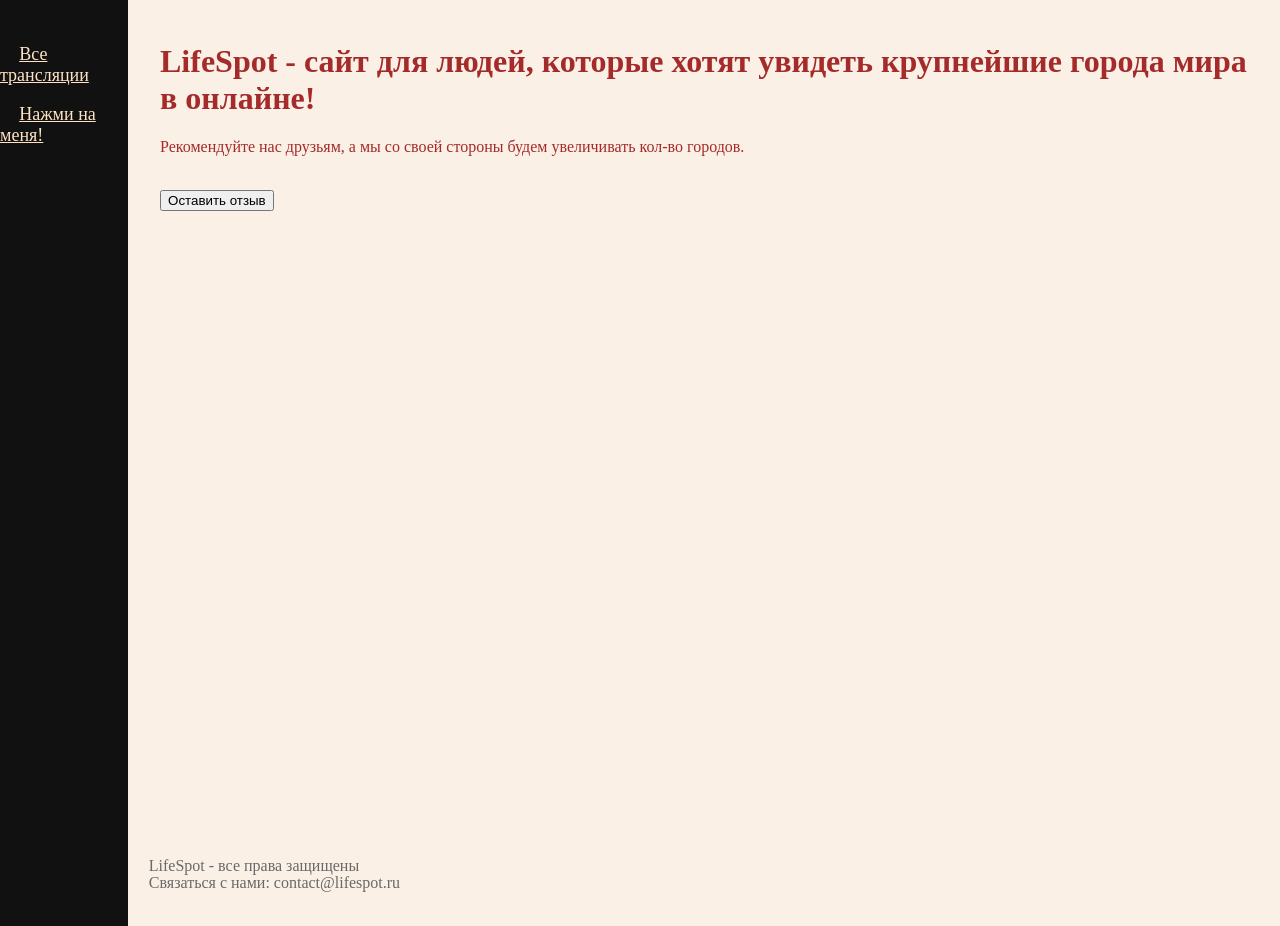
==== LifeSpot/Views/about.html @ 49b1c13e "myFinalVersionOnNewBranch" ====
﻿<!DOCTYPE html>
<html lang="en">
<!--Сделайте отдельную страницу «О проекте»,
    на которой тоже будет хедер, футер и боковое меню, а также небольшое произвольное описание (достаточно одного предложения).
    При нажатии на Сайдбар : Трансляции пересет на окно с гифкой-->
<head>
    <meta charset="UTF-8">
    <title>LifeSpot</title>
    <link href="../Static/CSS/index.css" rel="stylesheet" type="text/css">
    <script src="../Static/JS/about.js" type="text/javascript"></script>
    <!--<script>
        function inputReviewFunction()
        {
            return document.getElementsByTagName('input')[0].value.toLowerCase();
        }
    </script>-->
</head>

<header id="header-index">
    <h1>LifeSpot - сайт для людей, которые хотят увидеть крупнейшие города мира в онлайне!</h1>
    <p>Рекомендуйте нас друзьям, а мы со своей стороны будем увеличивать кол-во городов.</p>
</header>

<aside id="sidebar">
    <div class="navbar">
        <p><a href="file:///D:/C%23%20Course/Download25/LifeSpot/Views/index.html">Все трансляции</></a> </p>
        <p><a href="https://pikabu.ru/story/vashe_zdorove__8873383?utm_source=linkshare&utm_medium=sharing">Нажми на меня!</></a></p>
    </div>
</aside>
<body>
    <div class="reviews">
        <div class=".review-button">
            <input type="button" value="Оставить отзыв" onclick="takeReview()">
            <script src="../Static/JS/about.js" type="text/javascript"></script>
        </div>
        <div class=".review-container">
               
        </div>
    </div>

    <footer>
        <div>
            <p>LifeSpot - все права защищены</p>
            <p href="contact@lifespot.ru">Связаться с нами: contact@lifespot.ru</p>
        </div>
    </footer>
</body>
</html>
---- LifeSpot/Static/CSS/index.css ----
﻿.video-container {
    display: inline-block; /*позволяет  нескольким контейнерам располагаться в одну строку*/
    padding-left: 1%;      /*добавляет внутренние отступы 1% род контейнера*/
    padding-top: 1%;
    margin-top: 2%;
}

.input_container {
    position: relative;
    margin: auto;
    padding-left: 1%;
}

.input_container input:focus {
    outline: none;          /*убрали стандартную обводку*/
    border-color: darkorange;
    border-style: solid;
    border-width: 2px;
}

.review-container {
    position: static;
    padding-left: 1%;
    margin-top: 2%;
}


*::selection{
    background-color:burlywood;
}

.navbar a{
    color:bisque;
    padding-left: 15%;
}

.navbar > p:hover {
        background-color:coral;
}

.reviews, .review-button {
    display: inline-block;
    padding-left:1%;
    padding-top:1%;
    margin-top: 0.4em;
}
/*[id $= "index"] {
    color:brown;
}*/

/*#header-index{
    color:blueviolet;
}*/

/*[class="video-container"] {
    border-bottom: double thin red ;
        border-top: solid 2px black
}*/
header {
    color:brown;
    padding-left: 1%;
    padding-top: 1.2%;
}

footer {
    position: absolute;
    bottom: 0;
    line-height: 10%;       /*размер межстрочного интервала*/
    font-size: medium;
    color: dimgrey;
    margin: auto;
}

aside {
    height: 100%; /* Высота в полный размер. Этот параметр можно убрать, если вы хотите выставлять высоту автоматически */
    width: 10%;
    position: absolute; /* Фиксированная позиция сайд-бара. Так он будет оставаться на месте при скроллинге */
    z-index: 1; /* Сайд-бар будет поверх остальных элементов */
    top: 0; /* Сайдбар будет в самой верхней части страницы */
    left: 0;
    background-color: #111; /* Черный цвет фона (задан в виде кода) */
    overflow-x: hidden; /* Отключаем горизонтальную прокрутку */
    padding-top: 2%;
    font-size: large;
    color: bisque;
}

body {
    padding-left: 11%;
}

header, footer, body, .video-container {
    background-color: linen;
}

header, footer, body, .navbar, .video-container {
    font-family:'MS Reference Sans Serif';
}
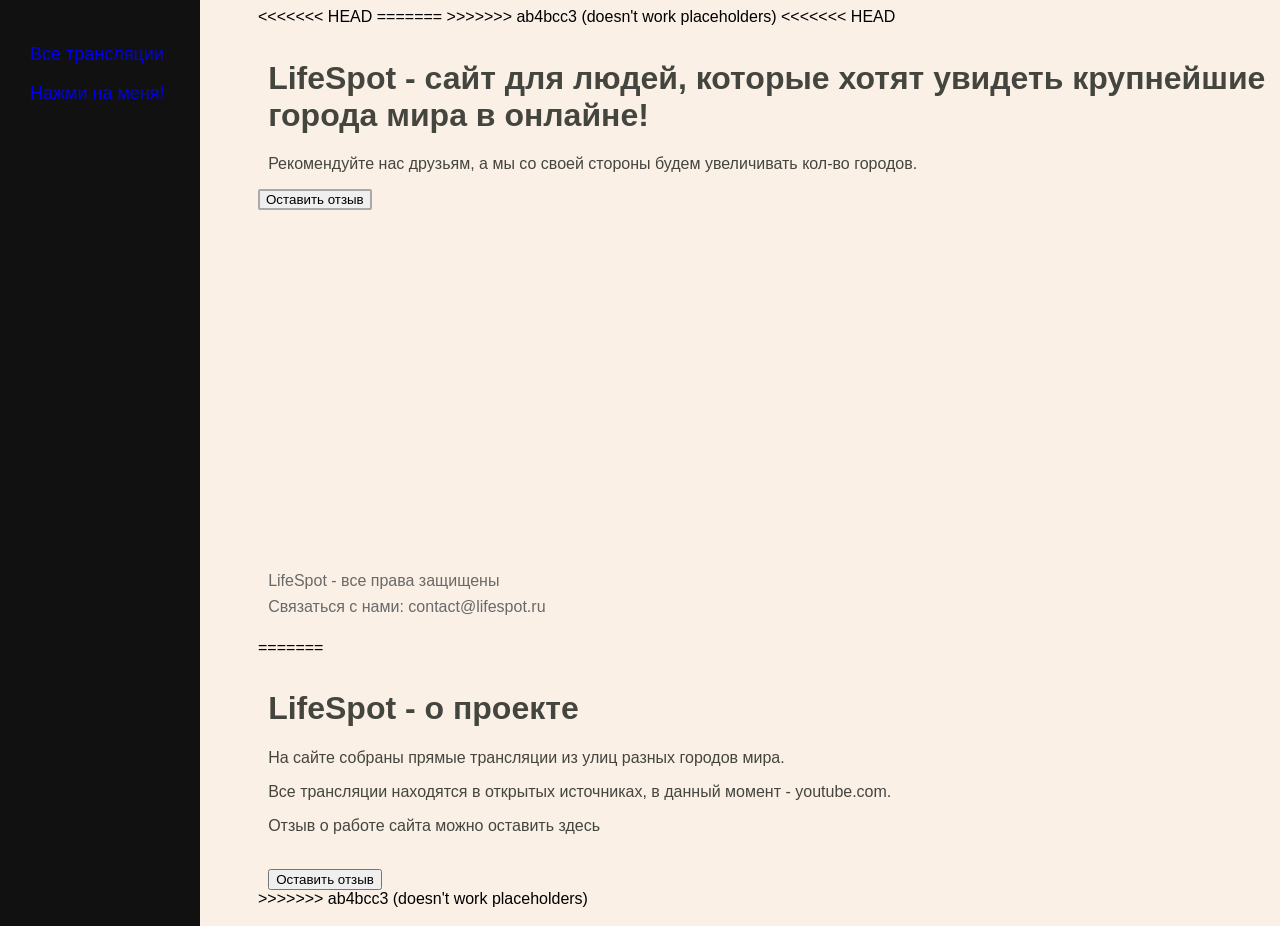
==== commit 602c0386: "doesn't work placeholders # Conflicts: #	LifeSpot/Program.cs #	LifeSpot/Startup.cs #	LifeSpot/Static" ====
--- a/LifeSpot/Views/about.html
+++ b/LifeSpot/Views/about.html
@@ -1,12 +1,17 @@
 ﻿<!DOCTYPE html>
 <html lang="en">
+<<<<<<< HEAD
 <!--Сделайте отдельную страницу «О проекте»,
     на которой тоже будет хедер, футер и боковое меню, а также небольшое произвольное описание (достаточно одного предложения).
     При нажатии на Сайдбар : Трансляции пересет на окно с гифкой-->
+=======
+
+>>>>>>> ab4bcc3 (doesn't work placeholders)
 <head>
     <meta charset="UTF-8">
     <title>LifeSpot</title>
     <link href="../Static/CSS/index.css" rel="stylesheet" type="text/css">
+<<<<<<< HEAD
     <script src="../Static/JS/about.js" type="text/javascript"></script>
     <!--<script>
         function inputReviewFunction()
@@ -44,5 +49,26 @@
             <p href="contact@lifespot.ru">Связаться с нами: contact@lifespot.ru</p>
         </div>
     </footer>
+=======
+    <script type="text/javascript" src="../Static/JS/about.js"></script>
+</head>
+<body>
+    <!--SIDEBAR-->
+    <header id="header-index">
+        <h1>LifeSpot - о проекте</h1>
+        <p>На сайте собраны прямые трансляции из улиц разных городов мира.</p>
+        <p>Все трансляции находятся в открытых источниках, в данный момент - youtube.com. </p>
+        <!--SLIDER-->
+        <p>Отзыв о работе сайта можно оставить здесь</p>
+    </header>
+
+
+    <div class="reviews">
+        <div class="review-button">
+            <button onclick="addComment(id)">Оставить отзыв</button>
+        </div>
+    </div>
+<!--FOOTER-->
+>>>>>>> ab4bcc3 (doesn't work placeholders)
 </body>
 </html>
--- a/LifeSpot/Static/CSS/index.css
+++ b/LifeSpot/Static/CSS/index.css
@@ -1,100 +1,102 @@
-﻿.video-container {
-    display: inline-block; /*позволяет  нескольким контейнерам располагаться в одну строку*/
-    padding-left: 1%;      /*добавляет внутренние отступы 1% род контейнера*/
-    padding-top: 1%;
-    margin-top: 2%;
+/* Комбинированный селектор - применяется ко всем элементам */
+header,footer,aside,body,.navbar,.video-container{
+    font-family: "Helvetica 65 Medium", sans-serif;
 }
 
-.input_container {
-    position: relative;
-    margin: auto;
-    padding-left: 1%;
+header,footer,body,.video-container{
+    background-color: linen;
 }
 
-.input_container input:focus {
-    outline: none;          /*убрали стандартную обводку*/
-    border-color: darkorange;
-    border-style: solid;
-    border-width: 2px;
+/* Компоненты iframe со встроенным видео */
+.video-container{
+    display: inline-block;
+    margin-top: 0.5em;
+    padding-left: 1%;
+    padding-top: 1%;
 }
 
-.review-container {
-    position: static;
+.review-container,.review-button{
+    display: inline-block;
+    margin-top: 0.5em;
     padding-left: 1%;
-    margin-top: 2%;
+    padding-top: 1%;
+}
+
+.review-text{
+    display: block;
+    margin-top: 0.5em;
+    padding-left: 1%;
+    padding-top: 1%;
 }
 
 
-*::selection{
-    background-color:burlywood;
-}
-
-.navbar a{
-    color:bisque;
+/* Стили панели навигации */
+.navbar p{
+    color: darkgray;
     padding-left: 15%;
 }
 
-.navbar > p:hover {
-        background-color:coral;
+/* Стили панели навигации при наведении мышью */
+.navbar p:hover{
+    color: aliceblue;
 }
 
-.reviews, .review-button {
-    display: inline-block;
-    padding-left:1%;
-    padding-top:1%;
-    margin-top: 0.4em;
-}
-/*[id $= "index"] {
-    color:brown;
-}*/
-
-/*#header-index{
-    color:blueviolet;
-}*/
-
-/*[class="video-container"] {
-    border-bottom: double thin red ;
-        border-top: solid 2px black
-}*/
-header {
-    color:brown;
+/* Глобальные стили для хедеров на всём сайте */
+header{
+    color: black;
     padding-left: 1%;
     padding-top: 1.2%;
 }
+/* Стиль хедера для главной страницы имеет приоритет, 
+так как используется селектор по идентификатору */
+#header-index{
+    color: #44453f;
+}
 
+/* Стили футера */
 footer {
-    position: absolute;
+    position: relative;
     bottom: 0;
-    line-height: 10%;       /*размер межстрочного интервала*/
     font-size: medium;
     color: dimgrey;
-    margin: auto;
+    line-height: 66%;
+    padding-left: 1%;
+    padding-bottom: 1%;
+    margin-top: auto;
 }
 
-aside {
-    height: 100%; /* Высота в полный размер. Этот параметр можно убрать, если вы хотите выставлять высоту автоматически */
+aside{
+    min-height: 100vh; /* Высота в полный размер. Этот параметр можно убрать, если вы хотите выставлять высоту автоматически */
     width: 10%;
+    min-width: 200px;
+    z-index: 1;
     position: absolute; /* Фиксированная позиция сайд-бара. Так он будет оставаться на месте при скроллинге */
-    z-index: 1; /* Сайд-бар будет поверх остальных элементов */
     top: 0; /* Сайдбар будет в самой верхней части страницы */
     left: 0;
     background-color: #111; /* Черный цвет фона (задан в виде кода) */
     overflow-x: hidden; /* Отключаем горизонтальную прокрутку */
     padding-top: 2%;
     font-size: large;
-    color: bisque;
 }
 
-body {
-    padding-left: 11%;
+body{
+    padding-left: 250px;
+    height: 100%;
+    min-height: 100vh;
+    display: flex;
+    flex-direction: column;
 }
 
-header, footer, body, .video-container {
-    background-color: linen;
+a{
+    text-decoration: none;
 }
 
-header, footer, body, .navbar, .video-container {
-    font-family:'MS Reference Sans Serif';
+input {
+    border: 2px solid darkgrey;
+    border-radius: 2px;
+    outline: none;
 }
 
-
+input:focus {
+    border: 2px solid dimgrey;
+}
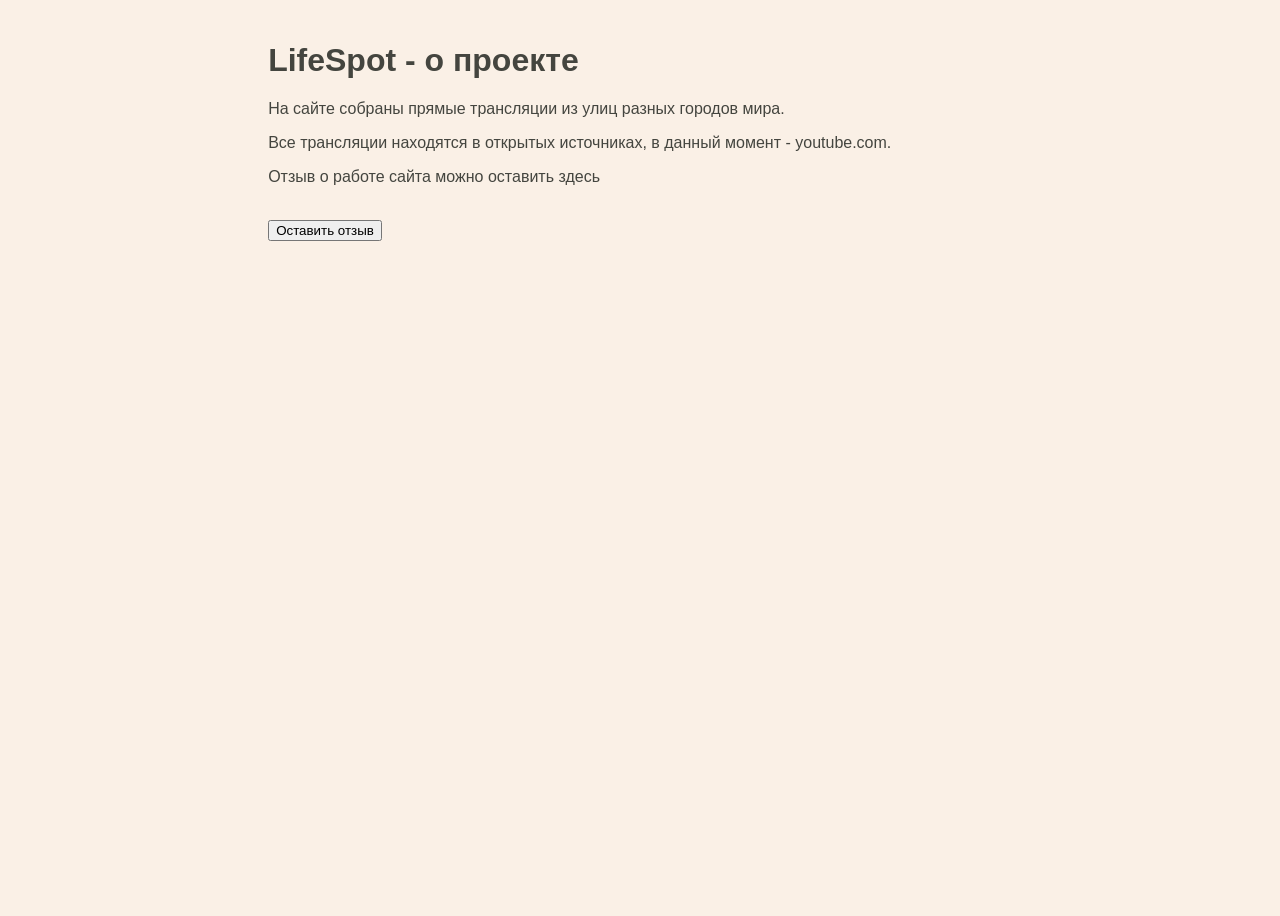
==== commit 6a5be75e: "fixed after pullrequest" ====
--- a/LifeSpot/Views/about.html
+++ b/LifeSpot/Views/about.html
@@ -1,55 +1,9 @@
 ﻿<!DOCTYPE html>
 <html lang="en">
-<<<<<<< HEAD
-<!--Сделайте отдельную страницу «О проекте»,
-    на которой тоже будет хедер, футер и боковое меню, а также небольшое произвольное описание (достаточно одного предложения).
-    При нажатии на Сайдбар : Трансляции пересет на окно с гифкой-->
-=======
-
->>>>>>> ab4bcc3 (doesn't work placeholders)
 <head>
     <meta charset="UTF-8">
     <title>LifeSpot</title>
     <link href="../Static/CSS/index.css" rel="stylesheet" type="text/css">
-<<<<<<< HEAD
-    <script src="../Static/JS/about.js" type="text/javascript"></script>
-    <!--<script>
-        function inputReviewFunction()
-        {
-            return document.getElementsByTagName('input')[0].value.toLowerCase();
-        }
-    </script>-->
-</head>
-
-<header id="header-index">
-    <h1>LifeSpot - сайт для людей, которые хотят увидеть крупнейшие города мира в онлайне!</h1>
-    <p>Рекомендуйте нас друзьям, а мы со своей стороны будем увеличивать кол-во городов.</p>
-</header>
-
-<aside id="sidebar">
-    <div class="navbar">
-        <p><a href="file:///D:/C%23%20Course/Download25/LifeSpot/Views/index.html">Все трансляции</></a> </p>
-        <p><a href="https://pikabu.ru/story/vashe_zdorove__8873383?utm_source=linkshare&utm_medium=sharing">Нажми на меня!</></a></p>
-    </div>
-</aside>
-<body>
-    <div class="reviews">
-        <div class=".review-button">
-            <input type="button" value="Оставить отзыв" onclick="takeReview()">
-            <script src="../Static/JS/about.js" type="text/javascript"></script>
-        </div>
-        <div class=".review-container">
-               
-        </div>
-    </div>
-
-    <footer>
-        <div>
-            <p>LifeSpot - все права защищены</p>
-            <p href="contact@lifespot.ru">Связаться с нами: contact@lifespot.ru</p>
-        </div>
-    </footer>
-=======
     <script type="text/javascript" src="../Static/JS/about.js"></script>
 </head>
 <body>
@@ -62,13 +16,12 @@
         <p>Отзыв о работе сайта можно оставить здесь</p>
     </header>
 
-
     <div class="reviews">
         <div class="review-button">
             <button onclick="addComment(id)">Оставить отзыв</button>
         </div>
     </div>
 <!--FOOTER-->
->>>>>>> ab4bcc3 (doesn't work placeholders)
+
 </body>
 </html>
